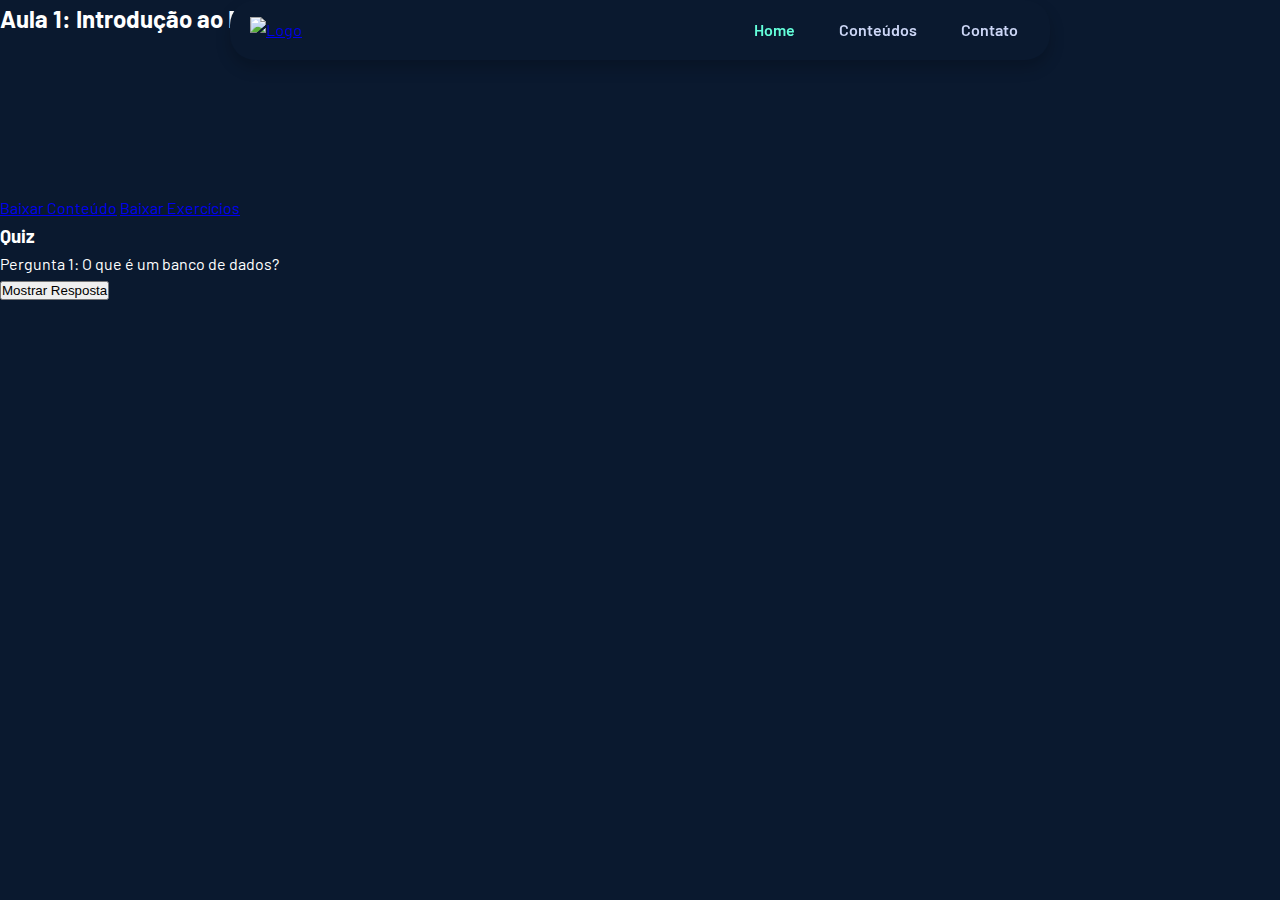
==== HTML/aula1.html @ 9a1dfe12 "primeira versao site reforço banco de dados. apenas home parcialmente concluida" ====
<!DOCTYPE html>
<html lang="en">
<head>
    <meta charset="UTF-8">
    <meta name="viewport" content="width=device-width, initial-scale=1.0">
    <link rel="stylesheet" href="../CSS/style.css">
    <link rel="shortcut icon" href="favicon.ico" type="image/x-icon">
    <title>Aula 1</title>
</head>



<body>

    <header>
        <nav id="navbar">
            <div class="navbar-container">
                <div class="navbar-left">
                    <a href="index.html" class="navbar-logo">
                        <img src="./ASSETS/IMG/logo.png" alt="Logo" class="logo-svg"> 
                    </a>
                </div>
                <div class="navbar-center">
                    <a href="index.html" class="active">Home</a>
                    <a href="./HTML/conteudo.html">Conteúdos</a>
                    <a href="./HTML/contato.html">Contato</a>
                </div>
                <!-- Botão de Menu para dispositivos móveis -->
                <button class="menu-btn" onclick="toggleSidebar()">☰</button>
            </div>
        </nav>
    
        <!-- Sidebar Mobile -->
        <div class="sidebar" id="sidebar">
            <div class="sidebar-header">
                <button class="close-btn" onclick="toggleSidebar()">&times;</button>
            </div>
            <div class="sidebar-links">
                <a href="index.html">Home</a>
                <a href="./HTML/conteudo.html">Conteúdos</a>
                <a href="./HTML/contato.html">Contato</a>
            </div>
        </div>
    </header>
    
    <section class="aula">
        <h2>Aula 1: Introdução ao Banco de Dados</h2>
        <div class="video-container">
          <iframe src="https://www.youtube.com/embed/VIDEO_ID" frameborder="0" allowfullscreen></iframe>
        </div>
        <div class="downloads">
          <a href="assets/pdfs/aula1.pdf" download>Baixar Conteúdo</a>
          <a href="assets/pdfs/exercicios-aula1.pdf" download>Baixar Exercícios</a>
        </div>
        <div class="quiz">
          <h3>Quiz</h3>
          <p>Pergunta 1: O que é um banco de dados?</p>
          <button onclick="mostrarResposta()">Mostrar Resposta</button>
          <p id="resposta" style="display: none;">Um banco de dados é uma coleção organizada de dados.</p>
        </div>
      </section>

</body>
</html>
---- CSS/style.css ----
/* Importação da fonte */
@import url('https://fonts.googleapis.com/css2?family=Barlow:ital,wght@0,100;0,200;0,300;0,400;0,500;0,600;0,700;0,800;0,900;1,100;1,200;1,300;1,400;1,500;1,600;1,700;1,800;1,900&family=DM+Sans:ital,opsz,wght@0,9..40,100..1000;1,9..40,100..1000&family=Nunito&family=Roboto+Flex:opsz,wght@8..144,100..1000&display=swap');

/* Reset básico */
* {
  margin: 0;
  padding: 0;
  box-sizing: border-box;
}

body {
  font-family: 'Barlow', sans-serif;
  background-color: #0a192f; /* Azul escuro */
  color: #ffffff; /* Texto branco */
  line-height: 1.6;
}

/* Navbar */
#navbar {
    position: fixed;
    top: 0;
    left: 0;
    right: 0;
    width: 100%;
    max-width: 820px;
    margin: 0 auto;
    height: 60px;
    background: #0a192f; /* Fundo escuro */
    border-radius: 25px;
    box-shadow: 0 8px 15px rgba(0, 0, 0, 0.2);
    z-index: 1000;
    display: flex;
    justify-content: space-between;
    align-items: center;
    padding: 0 20px;
    transition: transform 0.3s ease-in-out;
}

.navbar-container {
    display: flex;
    justify-content: space-between;
    align-items: center;
    width: 100%;
}

.navbar-left, .navbar-center, .navbar-right {
    display: flex;
    align-items: center;
    gap: 20px;
}

.navbar-center a {
    text-decoration: none;
    font-weight: 600;
    color: #ccd6f6; /* Texto claro */
    font-size: 16px;
    padding: 5px 12px;
    border-radius: 8px;
    transition: color 0.3s ease, background-color 0.3s ease;
}

.navbar-center a:hover {
    color: #64ffda; /* Azul esverdeado */
    background-color: rgba(100, 255, 218, 0.1); /* Fundo com transparência */
}

.navbar-center a.active {
    color: #64ffda; /* Azul esverdeado */
}

.navbar-logo img {
    width: 70px;
}

.menu-btn {
    display: none; /* Esconde o botão do menu no desktop */
    background: none;
    border: none;
    font-size: 24px;
    color: #ccd6f6; /* Texto claro */
    cursor: pointer;
}

/* Sidebar Mobile */
.sidebar {
    position: fixed;
    top: 0;
    right: -100%; /* Inicialmente fora da tela */
    width: 80%;
    height: 100%;
    background: #112240; /* Azul escuro */
    box-shadow: -4px 0 6px rgba(0, 0, 0, 0.1);
    transition: right 0.4s cubic-bezier(0.68, -0.55, 0.27, 1.55), opacity 0.3s ease;
    z-index: 1000;
    padding: 20px;
    display: flex;
    flex-direction: column;
    gap: 20px;
    opacity: 0;
}

.sidebar.active {
    right: 0;
    opacity: 1;
}

.sidebar-header {
    display: flex;
    justify-content: flex-end;
}

.close-btn {
    background: none;
    border: none;
    font-size: 24px;
    cursor: pointer;
    color: #fff;
}

.sidebar-links {
    display: flex;
    flex-direction: column;
    gap: 15px;
}

.sidebar-links a {
    text-decoration: none;
    color: #ffffff;
    font-size: 18px;
    padding: 10px 15px;
    border-radius: 8px;
    transition: background-color 0.3s ease, transform 0.2s ease;
}

.sidebar-links a:hover {
    background-color: rgba(100, 255, 218, 0.1); /* Azul esverdeado com transparência */
    transform: translateX(10px);
}

/* Responsividade para telas menores */
@media (max-width: 768px) {
    .navbar-center {
        display: none; /* Esconde os links da navbar em telas pequenas */
    }

    .menu-btn {
        display: block; /* Exibe o botão do menu em telas menores */
    }

    .sidebar.active {
        right: 0; /* Exibe a sidebar */
    }
}
  
/* Hero Section (Home) */
.hero {
    background: linear-gradient(135deg, #112240, #0a192f); /* Degradê de azul escuro */
    color: #fff;
    padding: 60px 20px;
    display: flex;
    justify-content: center;
    align-items: center;
    min-height: 60vh;
    position: relative;
    overflow: hidden;
}

/* Efeito de lasers no fundo */
.hero::before {
    content: '';
    position: absolute;
    top: 0;
    left: 0;
    width: 100%;
    height: 100%;
    background: linear-gradient(
        90deg,
        transparent 25%,
        rgba(100, 255, 218, 0.3) 50%,
        transparent 75%
    );
    background-size: 200% 100%;
    animation: moveLasers 15s linear infinite;
    z-index: 1;
}

@keyframes moveLasers {
    0% {
        background-position: 200% 0;
    }
    100% {
        background-position: -200% 0;
    }
}

/* Efeito de pontos brilhantes */
.hero::after {
    content: '';
    position: absolute;
    top: 0;
    left: 0;
    width: 100%;
    height: 100%;
    background: radial-gradient(
        circle,
        rgba(100, 255, 218, 0.1) 10%,
        transparent 20%
    );
    background-size: 20px 20px;
    animation: moveDots 20s linear infinite;
    z-index: 1;
}

@keyframes moveDots {
    0% {
        background-position: 0 0;
    }
    100% {
        background-position: 100% 100%;
    }
}

/* Efeito de brilho pulsante */
@keyframes glow {
    0% {
        box-shadow: 0 0 10px rgba(100, 255, 218, 0.5);
    }
    50% {
        box-shadow: 0 0 20px rgba(100, 255, 218, 0.8), 0 0 30px rgba(100, 255, 218, 0.6);
    }
    100% {
        box-shadow: 0 0 10px rgba(100, 255, 218, 0.5);
    }
}

.hero-content {
    display: flex;
    align-items: center;
    justify-content: space-between;
    width: 100%;
    max-width: 1200px; /* Limita a largura do conteúdo */
    gap: 40px; /* Espaçamento entre o gif e o texto */
    position: relative;
    z-index: 2; /* Garante que o conteúdo fique acima do efeito de lasers */
    animation: glow 3s ease-in-out infinite;
}

.hero-left {
    flex: 1;
    display: flex;
    justify-content: center;
}

.hero-gif {
    max-width: 100%;
    height: auto;
    max-height: 400px; /* Limita a altura do gif para que não ocupe muito espaço */
}

.hero-right {
    flex: 2;
    display: flex;
    flex-direction: column;
    justify-content: center;
    padding-left: 20px;
}

.hero h1 {
    font-size: 2.5rem;
    font-weight: 600;
    margin-bottom: 20px;
    white-space: normal; /* Permite a quebra de linha dentro do h1 */
    overflow: hidden;
    display: inline-block;
    animation: fadeIn 1.5s ease-out; /* Animação de fade-in */
    word-wrap: break-word; /* Permite que o título se quebre a palavra se for muito longa */
    word-break: break-word; /* Força a quebra da palavra se for muito longa */
    width: auto;
    text-align: center;
    line-height: 1.2;
    max-width: 100%; /* Garante que o título ocupe 100% da largura disponível */
}

.hero p {
    font-size: 1.1rem;
    line-height: 1.6;
    max-width: 700px;
    opacity: 0.9;
    margin-top: 20px;
    text-align: left;
}

/* Animação de fade-in para o título */
@keyframes fadeIn {
    from {
        opacity: 0;
    }
    to {
        opacity: 1;
    }
}

/* Responsividade */
@media (max-width: 768px) {
    .hero-content {
        flex-direction: column; /* Alinha o título, gif e parágrafo em coluna */
        text-align: center; /* Alinha o conteúdo centralmente */
    }

    .hero-left, .hero-right {
        flex: none;
        width: 100%; /* Garantir que ambos os lados ocupem 100% da largura */
    }

    .hero-gif {
        max-width: 80%; /* Limita a largura do gif em telas pequenas */
        height: auto;
        margin-bottom: 20px; /* Dá um espaço entre o gif e o texto */
    }

    .hero h1 {
        font-size: 2rem; /* Ajusta o tamanho do título para caber melhor na tela */
        margin-bottom: 10px;
        word-wrap: break-word; /* Permite que o título se quebre adequadamente */
        word-break: break-word; /* Força a quebra das palavras */
        width: auto; /* Garantir que a largura do título seja ajustada automaticamente */
        text-align: center;
        line-height: 1.4;
    }

    .hero p {
        font-size: 1rem;
        padding: 0 20px;
    }
}

/* Aulas Section */
.aulas {
  padding: 40px 20px;
  background: #112240; /* Azul escuro mais claro */
}

.aulas h2 {
  text-align: center;
  margin-bottom: 20px;
  font-size: 2rem;
  color: #64ffda; /* Azul esverdeado */
}

.aula-grid {
  display: grid;
  grid-template-columns: repeat(auto-fit, minmax(250px, 1fr));
  gap: 20px;
  padding: 20px;
}

.aula-card {
  background: #0a192f; /* Azul escuro */
  padding: 20px;
  border-radius: 10px;
  box-shadow: 0 4px 8px rgba(0, 0, 0, 0.1);
  transition: transform 0.3s ease;
  text-align: center;
}

.aula-card:hover {
  transform: translateY(-10px);
}

.aula-card h3 {
  font-size: 1.5rem;
  color: #64ffda; /* Azul esverdeado */
  margin-bottom: 10px;
}

.aula-card p {
  font-size: 1rem;
  color: #a8b2d1; /* Azul claro para texto */
}

/* Contato Section */
.contato {
  padding: 40px 20px;
  background: #0a192f; /* Azul escuro */
  text-align: center;
}

.contato-info img {
  width: 150px;
  height: 150px;
  border-radius: 50%;
  margin-bottom: 20px;
}

.contato-info h2 {
  font-size: 2rem;
  color: #64ffda; /* Azul esverdeado */
  margin-bottom: 10px;
}

.contato-info p {
  font-size: 1.1rem;
  color: #a8b2d1; /* Azul claro para texto */
  margin-bottom: 10px;
}

/* Footer */
footer {
  text-align: center;
  padding: 20px;
  background: #112240; /* Azul escuro mais claro */
  color: #fff;
  margin-top: 40px;
}

footer p {
  margin: 5px 0;
}

/* Responsividade */
@media (max-width: 768px) {
  .navbar-left a {
    display: none;
  }

  .hamburger {
    display: block;
  }

  .hero h1 {
    font-size: 2rem;
  }

  .hero p {
    font-size: 1rem;
  }

  .aula-grid {
    grid-template-columns: 1fr;
  }
}
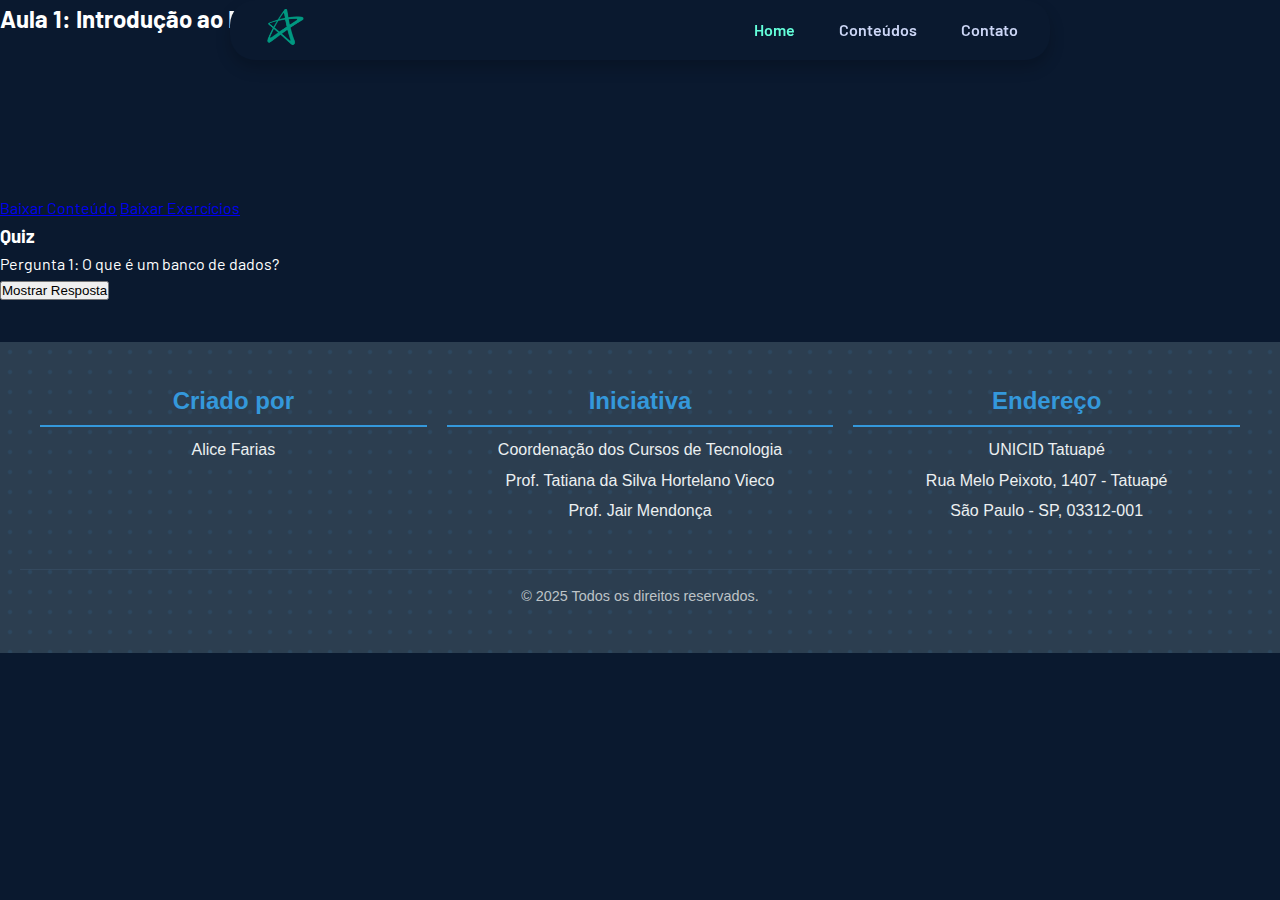
==== commit 88f3ac9f: "footer finalizado" ====
--- a/HTML/aula1.html
+++ b/HTML/aula1.html
@@ -5,11 +5,8 @@
     <meta name="viewport" content="width=device-width, initial-scale=1.0">
     <link rel="stylesheet" href="../CSS/style.css">
     <link rel="shortcut icon" href="favicon.ico" type="image/x-icon">
-    <title>Aula 1</title>
+    <title>Contatos</title>
 </head>
-
-
-
 <body>
 
     <header>
@@ -17,13 +14,13 @@
             <div class="navbar-container">
                 <div class="navbar-left">
                     <a href="index.html" class="navbar-logo">
-                        <img src="./ASSETS/IMG/logo.png" alt="Logo" class="logo-svg"> 
+                        <img src="../ASSETS/IMG/logo.png" alt="Logo" class="logo-svg"> 
                     </a>
                 </div>
                 <div class="navbar-center">
-                    <a href="index.html" class="active">Home</a>
-                    <a href="./HTML/conteudo.html">Conteúdos</a>
-                    <a href="./HTML/contato.html">Contato</a>
+                    <a href="../index.html" class="active">Home</a>
+                    <a href="./conteudo.html">Conteúdos</a>
+                    <a href="./contato.html">Contato</a>
                 </div>
                 <!-- Botão de Menu para dispositivos móveis -->
                 <button class="menu-btn" onclick="toggleSidebar()">☰</button>
@@ -36,9 +33,9 @@
                 <button class="close-btn" onclick="toggleSidebar()">&times;</button>
             </div>
             <div class="sidebar-links">
-                <a href="index.html">Home</a>
-                <a href="./HTML/conteudo.html">Conteúdos</a>
-                <a href="./HTML/contato.html">Contato</a>
+                <a href="../index.html">Home</a>
+                <a href="./conteudo.html">Conteúdos</a>
+                <a href="./contato.html">Contato</a>
             </div>
         </div>
     </header>
@@ -60,5 +57,30 @@
         </div>
       </section>
 
+      <footer class="site-footer">
+        <div class="footer-content">
+            <div class="footer-section">
+                <h3>Criado por</h3>
+                <p>Alice Farias</p>
+            </div>
+            <div class="footer-section">
+                <h3>Iniciativa</h3>
+                <p>Coordenação dos Cursos de Tecnologia</p>
+                <p>Prof. Tatiana da Silva Hortelano Vieco</p>
+                <p>Prof. Jair Mendonça</p>
+            </div>
+            <div class="footer-section">
+                <h3>Endereço</h3>
+                <p>UNICID Tatuapé</p>
+                <p>Rua Melo Peixoto, 1407 - Tatuapé</p>
+                <p>São Paulo - SP, 03312-001</p>
+            </div>
+        </div>
+        <div class="footer-bottom">
+            <p>&copy; 2025 Todos os direitos reservados.</p>
+        </div>
+    </footer>
+    
+
 </body>
 </html>--- a/CSS/style.css
+++ b/CSS/style.css
@@ -156,6 +156,7 @@
 .hero {
     background: linear-gradient(135deg, #112240, #0a192f); /* Degradê de azul escuro */
     color: #fff;
+    margin-top: 20px;;
     padding: 60px 20px;
     display: flex;
     justify-content: center;
@@ -379,63 +380,573 @@
 }
 
 /* Contato Section */
+/* Contato Section */
 .contato {
-  padding: 40px 20px;
-  background: #0a192f; /* Azul escuro */
-  text-align: center;
+    padding: 60px 20px;
+    background: #0a192f; /* Azul escuro */
+    text-align: center;
+    display: flex;
+    justify-content: center;
+    align-items: center;
+    flex-wrap: wrap;
+}
+
+.contato-info {
+    display: flex;
+    align-items: center;
+    max-width: 800px;
+    margin: 0 auto;
+    text-align: left;
 }
 
 .contato-info img {
-  width: 150px;
-  height: 150px;
-  border-radius: 50%;
-  margin-bottom: 20px;
+    width: 200px;
+    height: 200px;
+    border-radius: 50%;
+    margin-right: 40px;
+    border: 4px solid #64ffda; /* Azul esverdeado */
+    transition: transform 0.3s ease;
+}
+
+.contato-info img:hover {
+    transform: scale(1.05);
 }
 
 .contato-info h2 {
-  font-size: 2rem;
-  color: #64ffda; /* Azul esverdeado */
-  margin-bottom: 10px;
+    font-size: 2.5rem;
+    color: #64ffda; /* Azul esverdeado */
+    margin-bottom: 10px;
 }
 
 .contato-info p {
-  font-size: 1.1rem;
-  color: #a8b2d1; /* Azul claro para texto */
-  margin-bottom: 10px;
+    font-size: 1.2rem;
+    color: #a8b2d1; /* Azul claro para texto */
+    margin-bottom: 15px;
+    line-height: 1.6;
+}
+
+.contato-info .social-card {
+    margin-top: 20px;
+    display: flex;
+    justify-content: flex-start;
+    gap: 15px;
 }
 
 /* Footer */
 footer {
-  text-align: center;
-  padding: 20px;
-  background: #112240; /* Azul escuro mais claro */
-  color: #fff;
-  margin-top: 40px;
+    text-align: center;
+    padding: 20px;
+    background: #112240; /* Azul escuro mais claro */
+    color: #fff;
+    margin-top: 40px;
 }
 
 footer p {
-  margin: 5px 0;
+    margin: 5px 0;
 }
 
 /* Responsividade */
 @media (max-width: 768px) {
-  .navbar-left a {
-    display: none;
+    .contato-info {
+        flex-direction: column;
+        text-align: center;
+    }
+
+    .contato-info img {
+        margin-right: 0;
+        margin-bottom: 20px;
+    }
+
+    .contato-info .social-card {
+        justify-content: center;
+    }
+
+    .navbar-left a {
+        display: none;
+    }
+
+    .hamburger {
+        display: block;
+    }
+
+    .hero h1 {
+        font-size: 2rem;
+    }
+
+    .hero p {
+        font-size: 1rem;
+    }
+
+    .aula-grid {
+        grid-template-columns: 1fr;
+    }
+}
+
+
+/* contato pagina botoes */
+
+/* Contato Section */
+.contato {
+    padding: 60px 20px;
+    background: #0a192f; /* Azul escuro */
+    display: flex;
+    justify-content: center;
+    align-items: flex-start; /* Alinha os itens ao topo */
+    flex-wrap: wrap;
+    gap: 40px; /* Espaço entre os elementos */
+    max-width: 1200px;
+    margin: 0 auto;
+}
+
+/* Container da foto e botões */
+/* From Uiverse.io by vinodjangid07 */ 
+.social-card {
+    height: fit-content;
+    width: fit-content;
+    display: flex;
+    align-items: center;
+    justify-content: center;
+    gap: 20px;
+    background: rgb(255, 255, 255);
+    padding: 20px 25px;
+    border-radius: 14px;
   }
-
-  .hamburger {
-    display: block;
+  .Btn {
+    width: 45px;
+    height: 45px;
+    display: flex;
+    align-items: center;
+    justify-content: center;
+    border: none;
+    background-color: transparent;
+    position: relative;
+    border-radius: 7px;
+    cursor: pointer;
+    transition: all 0.3s;
   }
-
-  .hero h1 {
+  
+  .svgContainer {
+    width: 100%;
+    height: 100%;
+    display: flex;
+    align-items: center;
+    justify-content: center;
+    background-color: transparent;
+    backdrop-filter: blur(0px);
+    letter-spacing: 0.8px;
+    border-radius: 10px;
+    transition: all 0.3s;
+    border: 1px solid rgba(156, 156, 156, 0.466);
+    z-index: 2;
+  }
+  
+  .BG {
+    position: absolute;
+    width: 100%;
+    height: 100%;
+    background: #181818;
+    z-index: 1;
+    border-radius: 10px;
+    pointer-events: none;
+    transition: all 0.3s;
+    font-size: 0px;
+  }
+  .github .BG {
+    background: #181818;
+  }
+  .linkdin .BG {
+    background: #0077b5;
+  }
+  .whatsapp .BG {
+    background: #075e54;
+  }
+  .discord .BG {
+    background: #7289da;
+  }
+  .Btn:hover .BG {
+    transform: scale(1.5);
+    /* transform-origin: bottom; */
+    font-size: 20px;
+    color: white;
+  }
+  
+  .Btn:hover .svgContainer {
+    border: 1px solid rgba(216, 216, 216, 0.466);
+    background-color: rgba(209, 209, 209, 0.466);
+    backdrop-filter: blur(4px);
+  }
+  
+
+.contato-info img {
+    width: 200px;
+    height: 200px;
+    border-radius: 50%;
+    border: 4px solid #64ffda; /* Azul esverdeado */
+    transition: transform 0.3s ease;
+    margin-bottom: 20px; /* Espaço entre a foto e os botões */
+}
+
+.contato-info img:hover {
+    transform: scale(1.05);
+}
+
+.contato-info .social-card {
+    display: flex;
+    justify-content: center;
+    gap: 15px;
+    background: rgba(255, 255, 255, 0.1); /* Fundo semi-transparente */
+    padding: 15px 20px;
+    border-radius: 14px;
+}
+
+/* Container do texto */
+.text-info {
+    flex: 2;
+    max-width: 600px;
+    text-align: left; /* Alinha o texto à esquerda */
+}
+
+.text-info h2 {
+    font-size: 2.5rem;
+    color: #64ffda; /* Azul esverdeado */
+    margin-bottom: 10px;
+}
+
+.text-info p {
+    font-size: 1.2rem;
+    color: #a8b2d1; /* Azul claro para texto */
+    margin-bottom: 15px;
+    line-height: 1.6;
+}
+
+/* Formulário de Contato */
+.contact-form {
+    flex-basis: 100%; /* Ocupa toda a largura */
+    background: rgba(255, 255, 255, 0.1);
+    padding: 20px;
+    border-radius: 10px;
+    margin-top: 30px;
+    max-width: 800px;
+    margin-left: auto;
+    margin-right: auto;
+}
+
+.contact-form h3 {
+    color: #64ffda;
+    margin-bottom: 15px;
+    text-align: center;
+}
+
+.contact-form input,
+.contact-form textarea {
+    width: 100%;
+    padding: 10px;
+    margin-bottom: 10px;
+    border: 1px solid #64ffda;
+    border-radius: 5px;
+    background: transparent;
+    color: #a8b2d1;
+}
+
+.contact-form button {
+    background: #64ffda;
+    color: #0a192f;
+    padding: 10px 20px;
+    border: none;
+    border-radius: 5px;
+    cursor: pointer;
+    transition: background 0.3s ease;
+    width: 100%;
+}
+
+.contact-form button:hover {
+    background: #52d1b2;
+}
+
+/* Currículo para Download */
+.resume-download {
+    flex-basis: 100%; /* Ocupa toda a largura */
+    text-align: center;
+    margin-top: 30px;
+}
+
+.resume-download h3 {
+    color: #64ffda;
+    margin-bottom: 10px;
+}
+
+.resume-download p {
+    color: #a8b2d1;
+    margin-bottom: 15px;
+}
+
+.download-btn {
+    background: #64ffda;
+    color: #0a192f;
+    padding: 10px 20px;
+    border-radius: 5px;
+    text-decoration: none;
+    transition: background 0.3s ease;
+}
+
+.download-btn:hover {
+    background: #52d1b2;
+}
+
+/* Responsividade */
+@media (max-width: 768px) {
+    .photo-and-social,
+    .text-info {
+        flex-basis: 100%;
+        max-width: 100%;
+        text-align: center;
+    }
+
+    .text-info {
+        margin-top: 20px;
+    }
+}
+
+.error-container {
+    text-align: center;
+    padding: 20px;
+    display: flex;
+    flex-direction: column;
+    align-items: center;
+    justify-content: center;
+    min-height: 100vh; /* Usar min-height em vez de height */
+    position: relative;
+    overflow: hidden; /* Evitar que os efeitos vazem */
+}
+
+.error-image {
+    max-width: 100%;
+    width: 300px;
+    margin-bottom: 20px;
+}
+
+.error-container h1 {
     font-size: 2rem;
-  }
-
-  .hero p {
+    margin-bottom: 10px;
+    color: #d9534f;
+}
+
+.error-container p {
+    font-size: 1.2rem;
+    color: #ffffff;
+    max-width: 600px;
+    margin: 0 auto;
+}
+
+.error-btn {
+    display: inline-block;
+    margin-top: 20px;
+    padding: 10px 20px;
+    background-color: #007bff;
+    color: #fff;
+    text-decoration: none;
+    border-radius: 5px;
+    transition: background 0.3s ease;
+}
+
+.error-btn:hover {
+    background-color: #0056b3;
+}
+
+/* Efeito de lasers no fundo */
+.error-container::before {
+    content: '';
+    position: absolute;
+    top: 0;
+    left: 0;
+    width: 100%;
+    height: 100%;
+    background: linear-gradient(
+        90deg,
+        transparent 25%,
+        rgba(100, 255, 218, 0.3) 50%,
+        transparent 75%
+    );
+    background-size: 200% 100%;
+    animation: moveLasers 15s linear infinite;
+    z-index: -1; /* Colocar atrás do conteúdo */
+    pointer-events: none; /* Não interferir com interações */
+}
+
+@keyframes moveLasers {
+    0% {
+        background-position: 200% 0;
+    }
+    100% {
+        background-position: -200% 0;
+    }
+}
+
+/* Efeito de pontos brilhantes */
+.error-container::after {
+    content: '';
+    position: absolute;
+    top: 0;
+    left: 0;
+    width: 100%;
+    height: 100%;
+    background: radial-gradient(
+        circle,
+        rgba(100, 255, 218, 0.1) 10%,
+        transparent 20%
+    );
+    background-size: 20px 20px;
+    animation: moveDots 20s linear infinite;
+    z-index: -1; /* Colocar atrás do conteúdo */
+    pointer-events: none; /* Não interferir com interações */
+}
+
+@keyframes moveDots {
+    0% {
+        background-position: 0 0;
+    }
+    100% {
+        background-position: 100% 100%;
+    }
+}
+
+/* Efeito de brilho pulsante */
+@keyframes glow {
+    0% {
+        box-shadow: 0 0 10px rgba(100, 255, 218, 0.5);
+    }
+    50% {
+        box-shadow: 0 0 20px rgba(100, 255, 218, 0.8), 0 0 30px rgba(100, 255, 218, 0.6);
+    }
+    100% {
+        box-shadow: 0 0 10px rgba(100, 255, 218, 0.5);
+    }
+}
+
+/* Media Queries para responsividade */
+@media (max-width: 768px) {
+    .error-container h1 {
+        font-size: 1.8rem;
+    }
+    .error-container p {
+        font-size: 1rem;
+    }
+    .error-image {
+        width: 200px;
+    }
+}
+
+@media (max-width: 480px) {
+    .error-container h1 {
+        font-size: 1.5rem;
+    }
+    .error-container p {
+        font-size: 0.9rem;
+    }
+    .error-image {
+        width: 150px;
+    }
+}
+
+/* Estilos gerais do footer */
+.site-footer {
+    background-color: #2c3e50;
+    color: #ecf0f1;
+    padding: 40px 20px;
+    font-family: 'Arial', sans-serif;
+    position: relative;
+    overflow: hidden;
+}
+
+.footer-content {
+    display: flex;
+    flex-wrap: wrap;
+    justify-content: space-around;
+    max-width: 1200px;
+    margin: 0 auto;
+    gap: 20px;
+}
+
+.footer-section {
+    flex: 1;
+    min-width: 200px;
+    margin-bottom: 20px;
+}
+
+.footer-section h3 {
+    font-size: 1.5rem;
+    margin-bottom: 10px;
+    color: #3498db;
+    border-bottom: 2px solid #3498db;
+    padding-bottom: 5px;
+}
+
+.footer-section p {
     font-size: 1rem;
-  }
-
-  .aula-grid {
-    grid-template-columns: 1fr;
-  }
+    line-height: 1.6;
+    margin: 5px 0;
+}
+
+.footer-bottom {
+    text-align: center;
+    margin-top: 20px;
+    padding-top: 10px;
+    border-top: 1px solid #34495e;
+    font-size: 0.9rem;
+    color: #bdc3c7;
+}
+
+/* Efeitos de fundo */
+.site-footer::before {
+    content: '';
+    position: absolute;
+    top: 0;
+    left: 0;
+    width: 100%;
+    height: 100%;
+    background: radial-gradient(circle, rgba(52, 152, 219, 0.1) 10%, transparent 20%);
+    background-size: 20px 20px;
+    animation: moveDots 20s linear infinite;
+    z-index: 1;
+    pointer-events: none;
+}
+
+@keyframes moveDots {
+    0% {
+        background-position: 0 0;
+    }
+    100% {
+        background-position: 100% 100%;
+    }
+}
+
+/* Responsividade */
+@media (max-width: 768px) {
+    .footer-content {
+        flex-direction: column;
+        align-items: center;
+        text-align: center;
+    }
+
+    .footer-section h3 {
+        font-size: 1.3rem;
+    }
+
+    .footer-section p {
+        font-size: 0.9rem;
+    }
+}
+
+@media (max-width: 480px) {
+    .footer-section h3 {
+        font-size: 1.2rem;
+    }
+
+    .footer-section p {
+        font-size: 0.8rem;
+    }
+
+    .footer-bottom {
+        font-size: 0.8rem;
+    }
 }